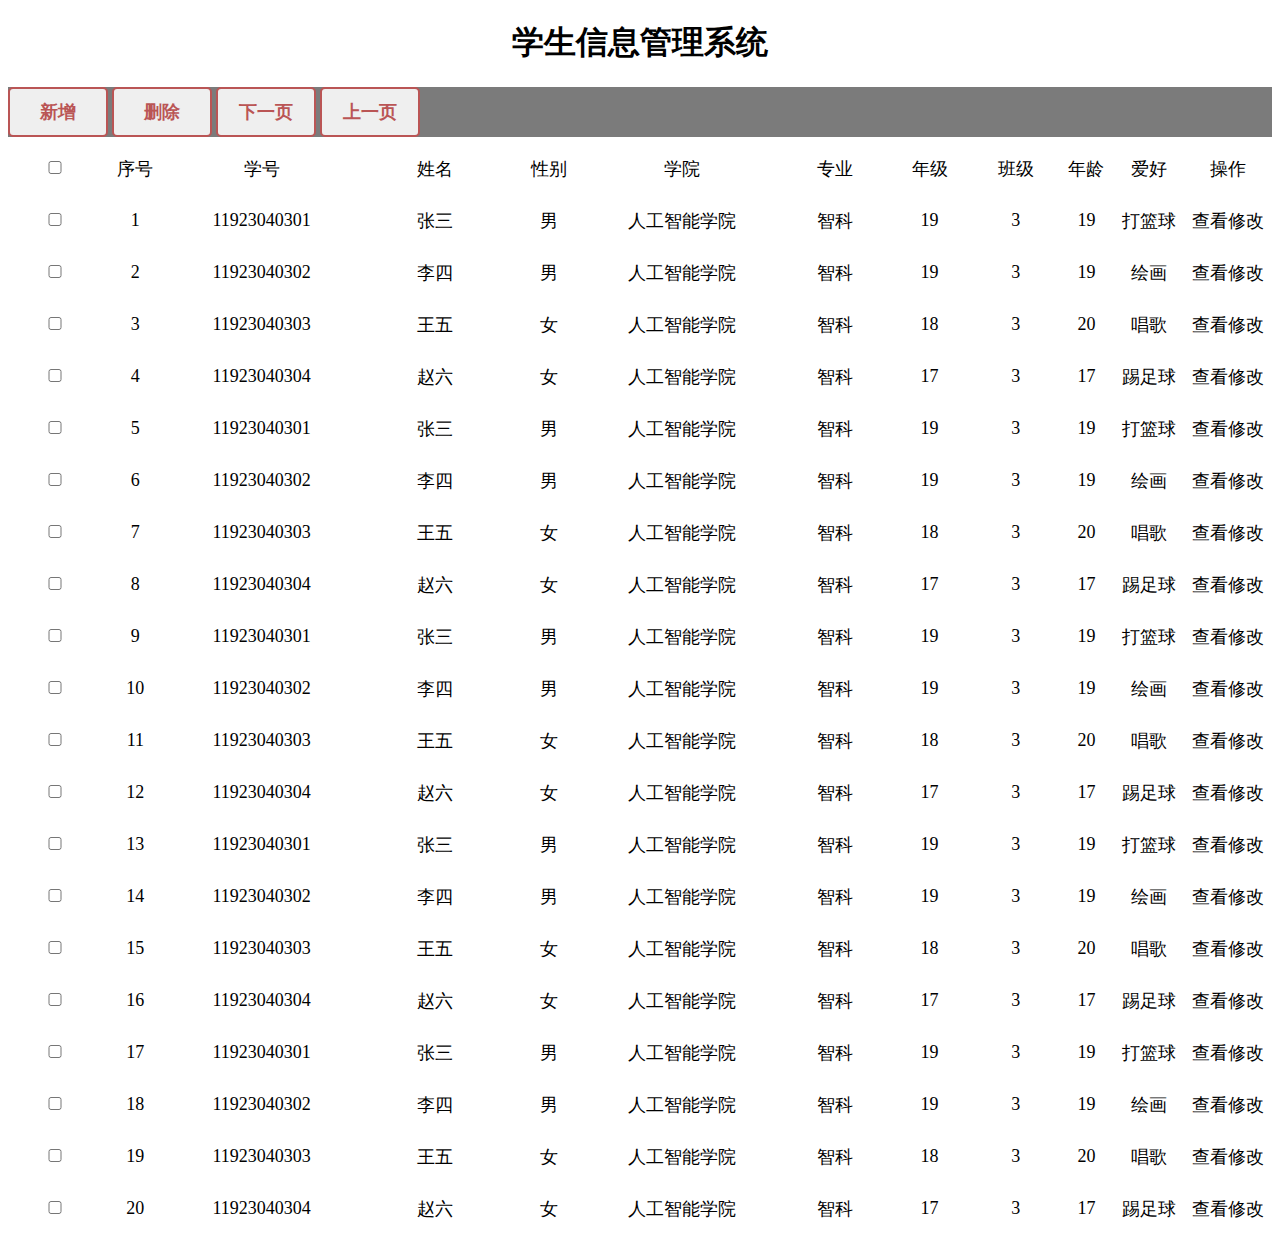
==== src/phase_3/index.html @ 33d451bf "1.0.0" ====
<!DOCTYPE html>
<html lang="en">
<head>
    <meta charset="UTF-8">
    <title>Index</title>
    <link type="text/css" rel="stylesheet" href="css/style.css">
    <script src="js/Students.js"></script>
    <script src="js/method.js"></script>
</head>
<body>

<header>
    <h1 class="header_h1">学生信息管理系统</h1>
</header>

<div class="control_button">
    <button class="btn" onclick="show_add()">新增</button>
    <button class="btn" onclick="remove(students)">删除</button>
    <button class="btn">下一页</button>
    <button class="btn">上一页</button>
</div>

<div>
    <table class="table" id="table">

    </table>
</div>

<footer>

</footer>

<script>
    save_data(init_data())
    var students = localStorage.my_data;
    students=JSON.parse(students);
    print_table(students);
</script>

<div class="add" id="add">
    <h2>增加学生数据</h2>
    <div>
        学号
        <input type="text" id="id">
    </div>

    <div>
        姓名
        <input type="text" id="name">
    </div>

    <div>
        性别
        <label>
            男
            <input type="radio" id="sex_male" name="sex" checked>
        </label>
        <label>
            女
            <input type="radio" id="sex_female" name="sex">
        </label>
    </div>

    <div>
        学院
        <select style="height: 40px" id="college">
            <option>
                人工智能学院
            </option>
            <option>
                理学院
            </option>
            <option>
                会计学院
            </option>
        </select>
    </div>

    <div>
        专业
        <input type="text" id="major">
    </div>

    <div>
        年级
        <input type="text" id="grade">
    </div>

    <div>
        班级
        <input type="text" id="class">
    </div>

    <div>
        年龄
        <input type="text" id="age">
    </div>

    <div>
        爱好
        <input type="text" id="hobby">
    </div>

    <div>
        <button class="btn" onclick="submit_add()">提交</button>
        <button class="btn" onclick="cancel_add()">取消</button>
    </div>

    <script>
        function cancel_add() {
            document.getElementById("add").style.display="none";
        }

        function submit_add() {
            class Students{

            }

            const new_student = new Students();

            let sex;
            if (document.getElementsByName("sex")[0].checked){
                sex="男";
            }
            else sex="女";

            new_student.id=document.getElementById("id").value;
            new_student.name=document.getElementById("name").value;
            new_student.sex=sex;
            new_student.college=document.getElementById("college").value;
            new_student.major=document.getElementById("major").value;
            new_student.grade=document.getElementById("grade").value;
            new_student.class=document.getElementById("class").value;
            new_student.age=document.getElementById("age").value;
            new_student.hobby=document.getElementById("hobby").value;

            if (new_student.id!=="" && new_student.name!=="" && new_student.sex!==""
            && new_student.college!=="" && new_student.major!=="" && new_student.grade!==""
            && new_student.college!=="" && new_student.age!=="" && new_student.hobby!==""){
                //新增数据
                students[students.length]=new_student;
                //存储数据
                save_data(students);
                //刷新界面
                print_table(students);

                cancel_add();
            }
            else {
                alert("所有字段不能为空")
            }

        }
    </script>

</div>

<div class="check" id="check">

</div>

<div class="alt" id="alt">
    <h2>修改学生数据</h2>
    <span hidden id="alt_student_id"></span>
    <div>
        学号
        <input type="text" id="alt_id">
    </div>

    <div>
        姓名
        <input type="text" id="alt_name">
    </div>

    <div>
        性别
        <label>
            男
            <input type="radio" id="alt_sex_male" name="alt_sex" checked>
        </label>
        <label>
            女
            <input type="radio" id="alt_sex_female" name="alt_sex">
        </label>
    </div>

    <div>
        学院
        <select style="height: 40px" id="alt_college">
            <option>
                人工智能学院
            </option>
            <option>
                理学院
            </option>
            <option>
                会计学院
            </option>
        </select>
    </div>

    <div>
        专业
        <input type="text" id="alt_major">
    </div>

    <div>
        年级
        <input type="text" id="alt_grade">
    </div>

    <div>
        班级
        <input type="text" id="alt_class">
    </div>

    <div>
        年龄
        <input type="text" id="alt_age">
    </div>

    <div>
        爱好
        <input type="text" id="alt_hobby">
    </div>

    <div>
        <button class="btn" onclick="submit_alt()">提交</button>
        <button class="btn" onclick="alt_cancel()">取消</button>
    </div>

</div>

</body>
</html>
---- src/phase_3/css/style.css ----
.header_h1{
    text-align: center;
}

.control_button{
    width: 100%;
    height: 50px;
    background-color: #7b7b7b;
    margin-bottom: 5px;
}

.btn {
    display: inline-block;
    border: 2px solid #ba5555;
    border-radius: 5px;
    font-size: 18px;
    font-weight: 700;
    line-height: 1;
    color: #ba5555;
    height: 50px;
    width: 100px;
    outline: none;
}
.btn:hover {
    color: #ff0000;
    border-color: #ff0000;
}

.table{
    margin: 0 auto;

    font-size: 18px;
}

.table tr{
    height: 50px;
    text-align: center;
}

.table tr:hover{
    background-color: #c8c8c8;
}

.add{
    position: absolute;
    width: 500px;
    height: 600px;
    left: 500px;
    top: 150px;
    background-color: #7b7b7b;

    text-align: center;

    display: none;
}

.check{
    position: absolute;
    width: 500px;
    height: 600px;
    left: 500px;
    top: 150px;
    background-color: #7b7b7b;

    text-align: center;

    display: none;
}

.check div{
    height: 50px;
}

.alt{
    position: absolute;
    width: 500px;
    height: 600px;
    left: 500px;
    top: 150px;
    background-color: #7b7b7b;

    text-align: center;

    display: none;
}

input[type="text"]{
    font-size: 1em;
    color: #fff;
    font-weight:100;
    border: none;
    border-bottom: solid 3px #fff;
    background-color: transparent;
    width: 240px;
    height: 40px;
    text-align: center;
}

input:focus,input:valid{
    box-shadow: none;
    outline: none;
}

input[type="checkbox"]{
    width: 80px;
}

input[type="radio"]{
    width: 80px;
}

table a:hover{
    color: red;
}
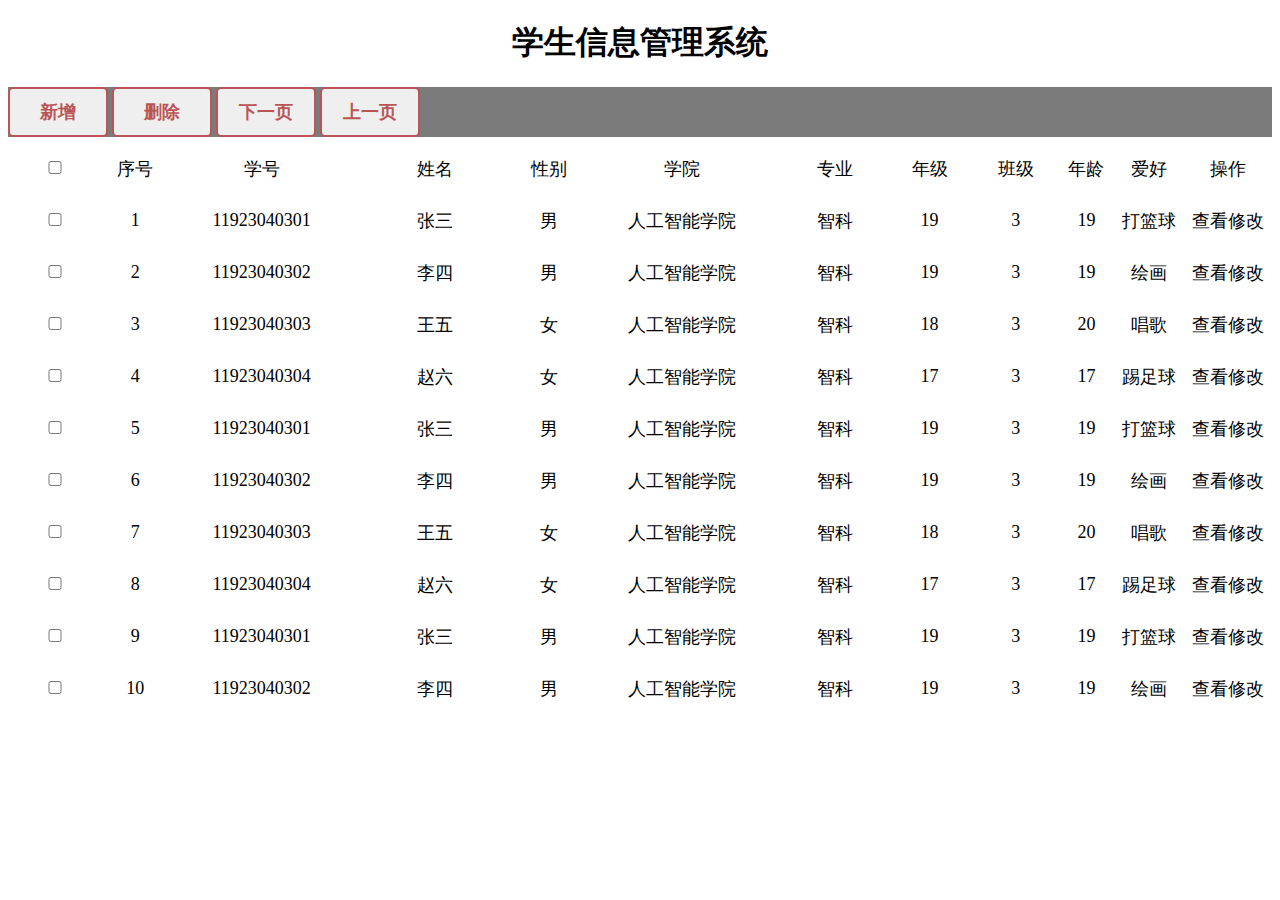
==== commit c0e8a90e: "3.0.0" ====
--- a/src/phase_3/index.html
+++ b/src/phase_3/index.html
@@ -11,13 +11,15 @@
 
 <header>
     <h1 class="header_h1">学生信息管理系统</h1>
+    <input hidden id="page" value="2">
+    <input hidden id="current_page" value="1">
 </header>
 
 <div class="control_button">
     <button class="btn" onclick="show_add()">新增</button>
     <button class="btn" onclick="remove(students)">删除</button>
-    <button class="btn">下一页</button>
-    <button class="btn">上一页</button>
+    <button class="btn" onclick="next_page()">下一页</button>
+    <button class="btn" onclick="last_page()">上一页</button>
 </div>
 
 <div>
--- a/src/phase_3/css/style.css
+++ b/src/phase_3/css/style.css
@@ -111,4 +111,5 @@
 
 table a:hover{
     color: red;
+    cursor: pointer;
 }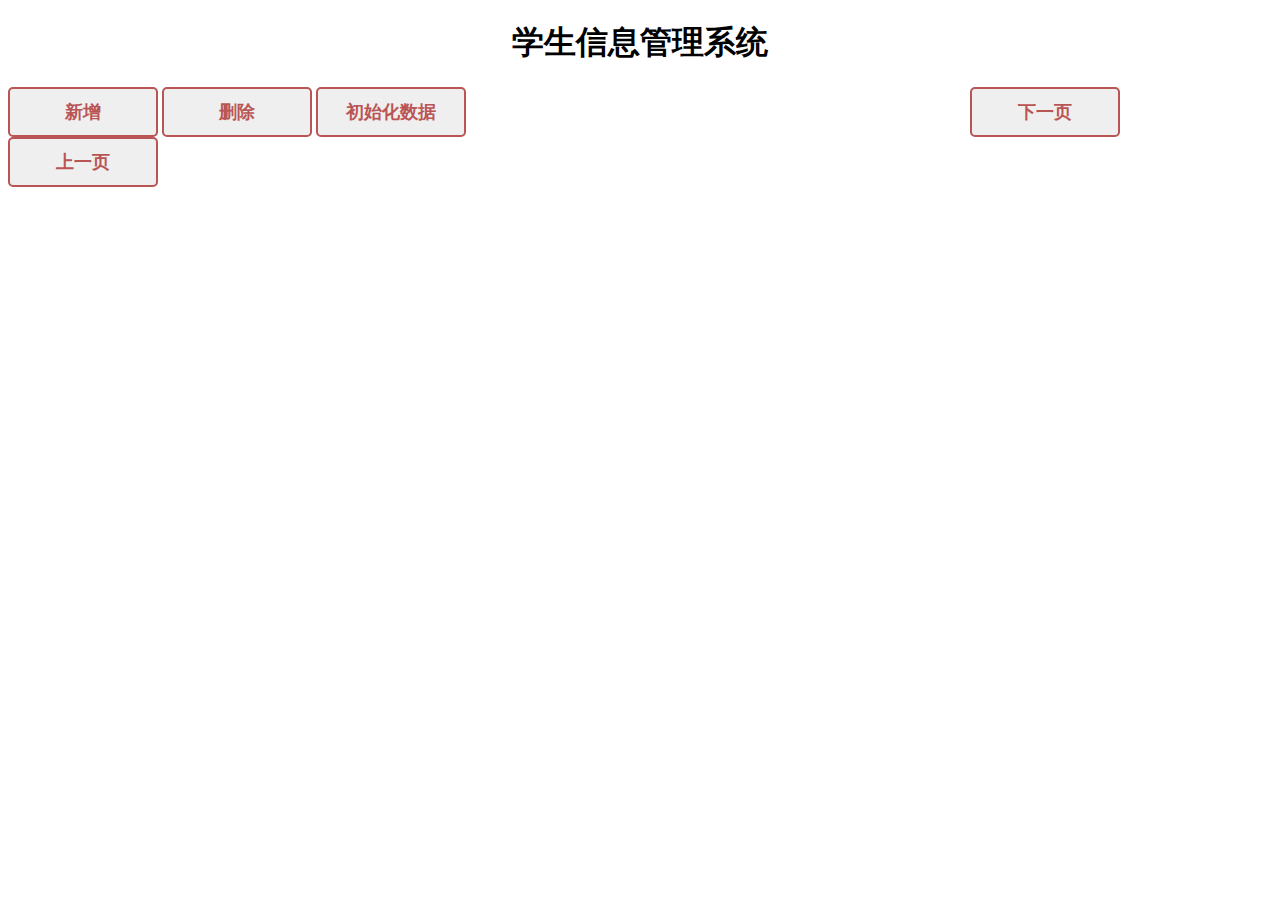
==== commit 91ee0c9c: "3.0.0" ====
--- a/src/phase_3/index.html
+++ b/src/phase_3/index.html
@@ -16,10 +16,11 @@
 </header>
 
 <div class="control_button">
-    <button class="btn" onclick="show_add()">新增</button>
-    <button class="btn" onclick="remove(students)">删除</button>
-    <button class="btn" onclick="next_page()">下一页</button>
-    <button class="btn" onclick="last_page()">上一页</button>
+    <button class="btn" onclick="show_add()" id="add_button">新增</button>
+    <button class="btn" onclick="remove(students)" id="remove_button">删除</button>
+    <button class="btn" onclick="refresh_data()">初始化数据</button>
+    <button class="btn" onclick="next_page()" id="next_button">下一页</button>
+    <button class="btn" onclick="last_page()" id="last_button">上一页</button>
 </div>
 
 <div>
@@ -33,7 +34,6 @@
 </footer>
 
 <script>
-    save_data(init_data())
     var students = localStorage.my_data;
     students=JSON.parse(students);
     print_table(students);
@@ -139,15 +139,18 @@
             if (new_student.id!=="" && new_student.name!=="" && new_student.sex!==""
             && new_student.college!=="" && new_student.major!=="" && new_student.grade!==""
             && new_student.college!=="" && new_student.age!=="" && new_student.hobby!==""){
-                //新增数据
-                students[students.length]=new_student;
-                //存储数据
-                save_data(students);
-                //刷新界面
-                print_table(students);
-
-                cancel_add();
-            }
+                var r=confirm("确认增加数据？")
+                    if (r===true){
+                        //新增数据
+                        students[students.length]=new_student;
+                        //存储数据
+                        save_data(students);
+                        //刷新界面
+                        print_table(students);
+
+                        cancel_add();
+                    }
+                }
             else {
                 alert("所有字段不能为空")
             }
--- a/src/phase_3/css/style.css
+++ b/src/phase_3/css/style.css
@@ -5,7 +5,6 @@
 .control_button{
     width: 100%;
     height: 50px;
-    background-color: #7b7b7b;
     margin-bottom: 5px;
 }
 
@@ -18,12 +17,17 @@
     line-height: 1;
     color: #ba5555;
     height: 50px;
-    width: 100px;
+    width: 150px;
     outline: none;
 }
 .btn:hover {
     color: #ff0000;
     border-color: #ff0000;
+    cursor: pointer;
+}
+
+.control_button #next_button{
+    margin-left: 500px;
 }
 
 .table{
@@ -60,7 +64,7 @@
     height: 600px;
     left: 500px;
     top: 150px;
-    background-color: #7b7b7b;
+    background-color: #d5cccc;
 
     text-align: center;
 
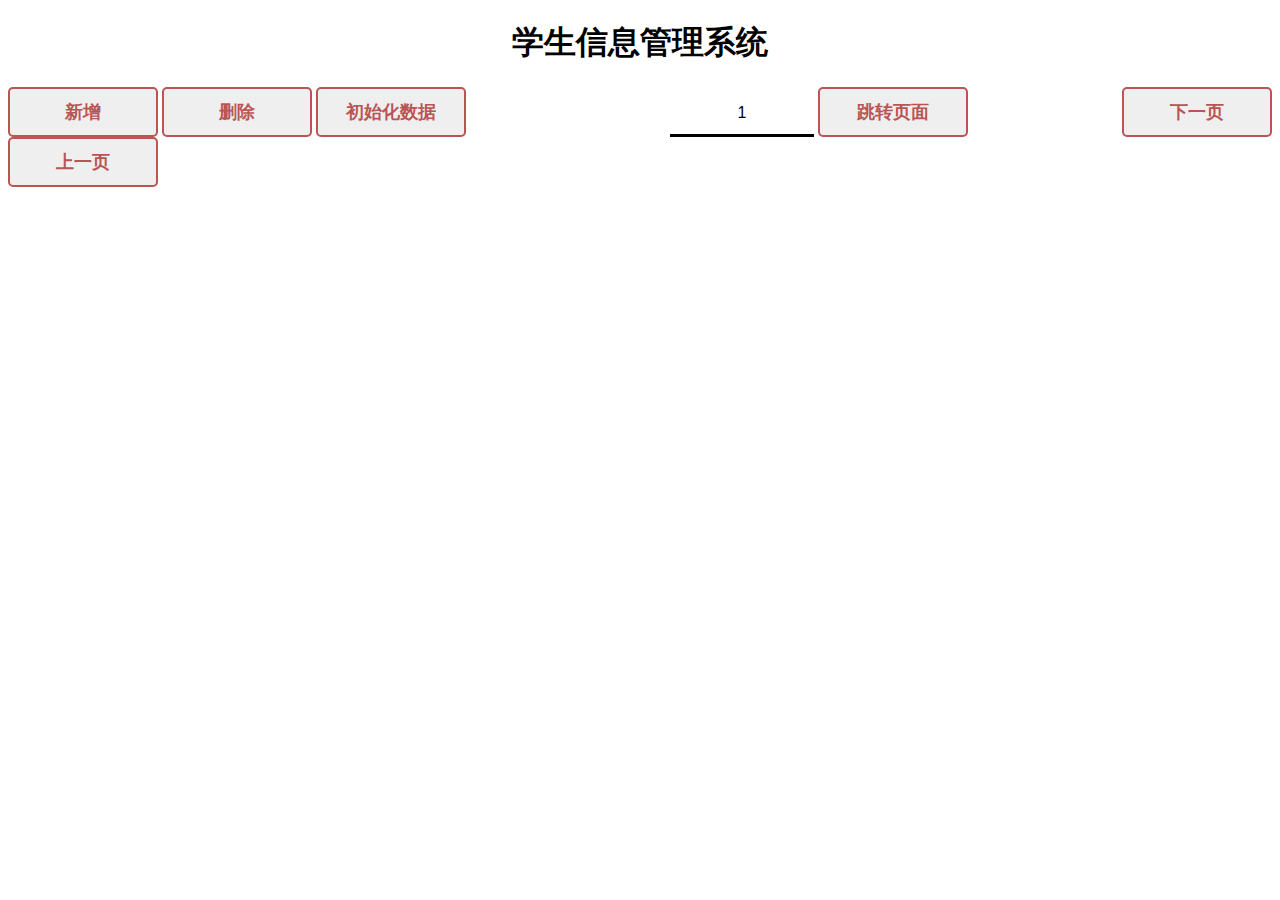
==== commit e40f0b2d: "3.0.0" ====
--- a/src/phase_3/index.html
+++ b/src/phase_3/index.html
@@ -3,6 +3,7 @@
 <head>
     <meta charset="UTF-8">
     <title>Index</title>
+
     <link type="text/css" rel="stylesheet" href="css/style.css">
     <script src="js/Students.js"></script>
     <script src="js/method.js"></script>
@@ -11,16 +12,17 @@
 
 <header>
     <h1 class="header_h1">学生信息管理系统</h1>
-    <input hidden id="page" value="2">
-    <input hidden id="current_page" value="1">
 </header>
 
 <div class="control_button">
     <button class="btn" onclick="show_add()" id="add_button">新增</button>
     <button class="btn" onclick="remove(students)" id="remove_button">删除</button>
     <button class="btn" onclick="refresh_data()">初始化数据</button>
-    <button class="btn" onclick="next_page()" id="next_button">下一页</button>
-    <button class="btn" onclick="last_page()" id="last_button">上一页</button>
+    <input hidden id="page" value="2">
+    <input id="current_page" value="1">
+    <button class="btn" onclick="print_table(students)" id="turnTo">跳转页面</button>
+    <button class="btn" onclick="next_page(students)" id="next_button">下一页</button>
+    <button class="btn" onclick="last_page(students)" id="last_button">上一页</button>
 </div>
 
 <div>
@@ -235,6 +237,6 @@
     </div>
 
 </div>
-
+<script srcc="hhh"></script>
 </body>
 </html>--- a/src/phase_3/css/style.css
+++ b/src/phase_3/css/style.css
@@ -27,7 +27,7 @@
 }
 
 .control_button #next_button{
-    margin-left: 500px;
+    margin-left: 150px;
 }
 
 .table{
@@ -116,4 +116,17 @@
 table a:hover{
     color: red;
     cursor: pointer;
+}
+
+#current_page{
+    font-size: 1em;
+    color: #000000;
+    font-weight:100;
+    border: none;
+    border-bottom: solid 3px #000000;
+    background-color: transparent;
+    width: 140px;
+    height: 40px;
+    text-align: center;
+    margin-left: 200px;
 }